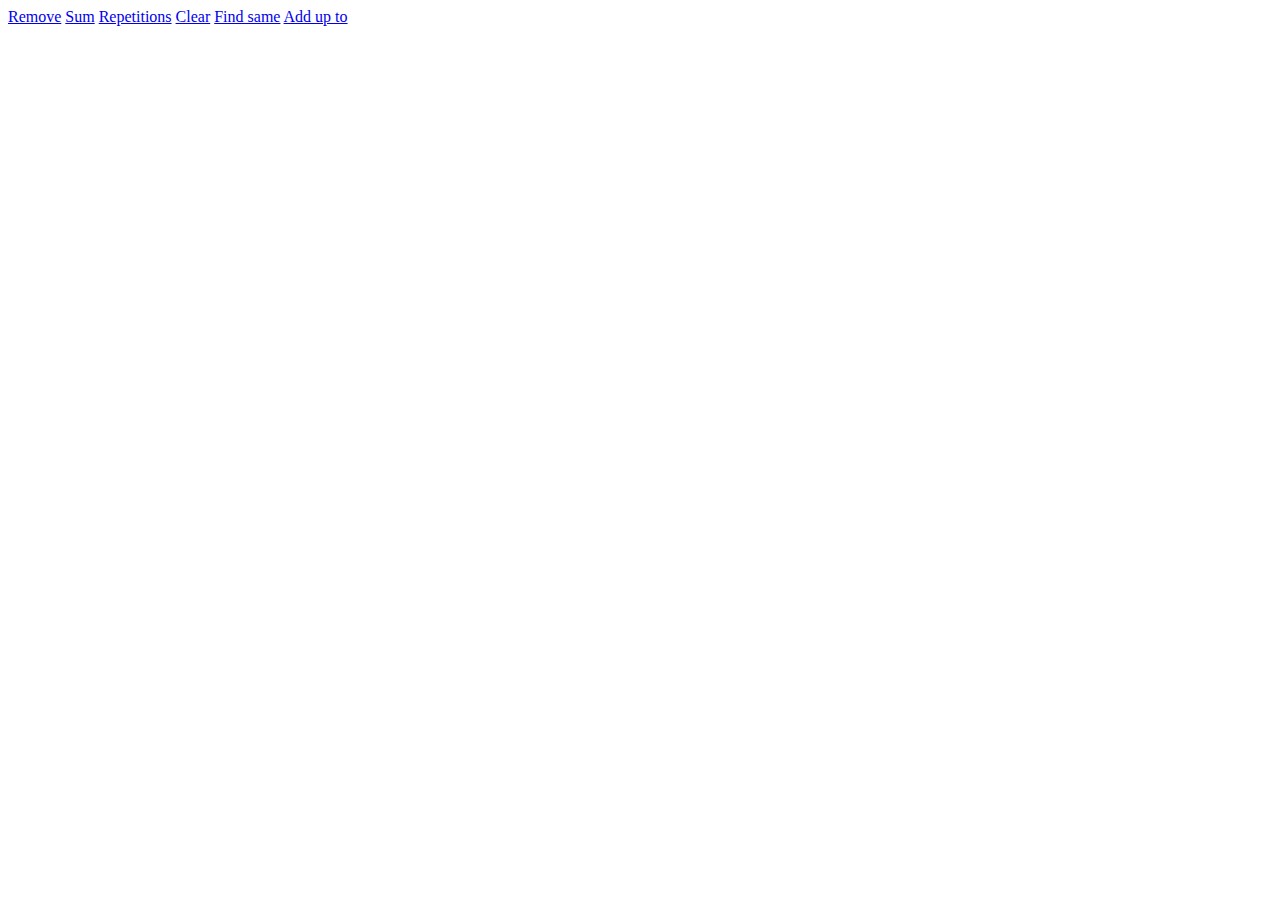
==== index.html @ 8dd32d8a "Links" ====
<!DOCTYPE html>
<html lang="en">

<head>
    <meta charset="UTF-8">
    <meta name="viewport" content="width=device-width, initial-scale=1.0">
    <title>Document</title>
</head>

<body>
    <a href="Remove/index.html">Remove</a>
    <a href="Sum/index.html">Sum</a>
    <a href="Repetitions/index.html">Repetitions</a>
    <a href="Clear/index.html">Clear</a>
    <a href="FindSame/index.html">Find same</a>
    <a href="AddUpTo/index.html">Add up to</a>
    <script src="common.js"></script>
</body>

</html>
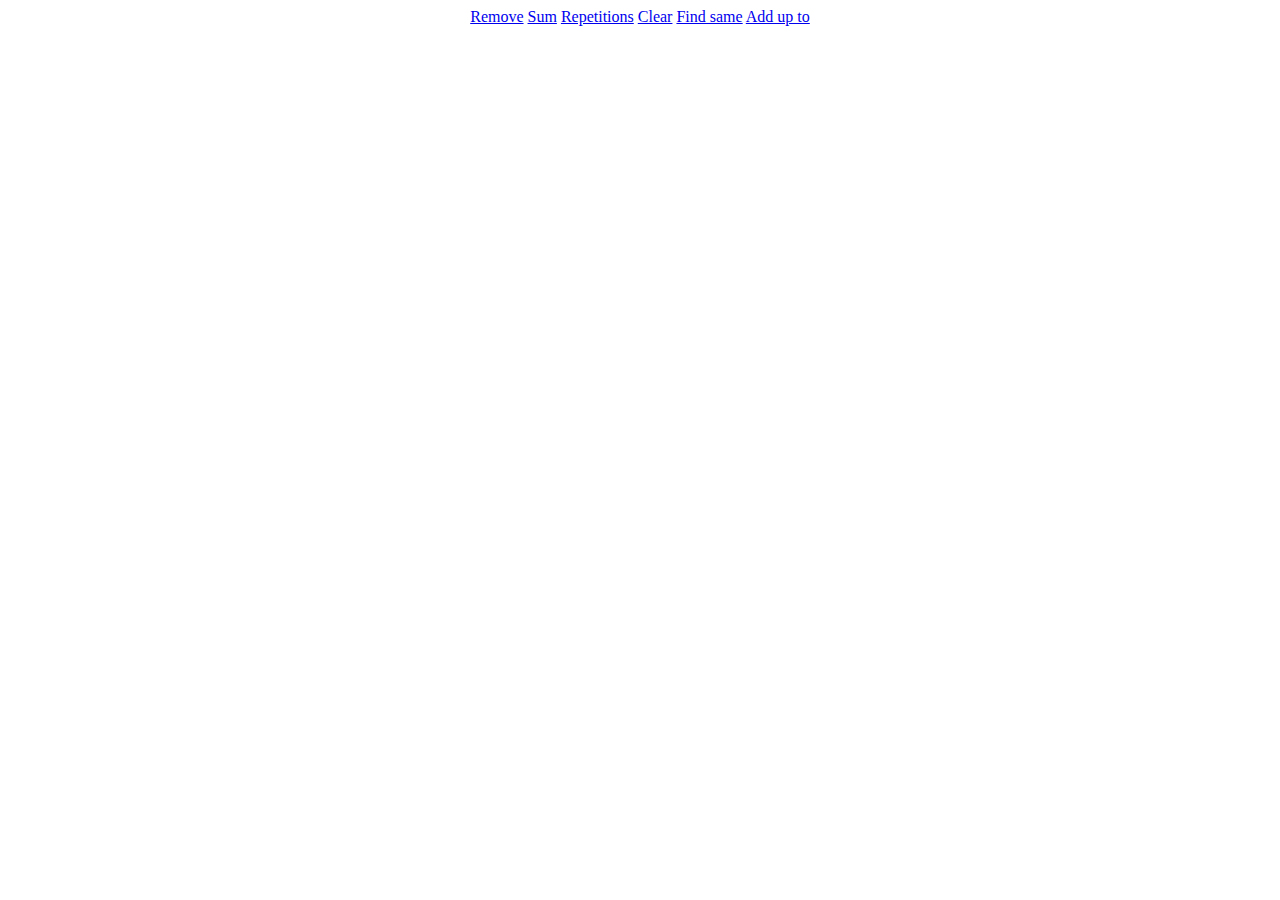
==== commit 91ccdfae: "Css" ====
--- a/index.html
+++ b/index.html
@@ -5,16 +5,18 @@
     <meta charset="UTF-8">
     <meta name="viewport" content="width=device-width, initial-scale=1.0">
     <title>Document</title>
+    <link rel="stylesheet" href="common.css">
 </head>
 
 <body>
-    <a href="Remove/index.html">Remove</a>
-    <a href="Sum/index.html">Sum</a>
-    <a href="Repetitions/index.html">Repetitions</a>
-    <a href="Clear/index.html">Clear</a>
-    <a href="FindSame/index.html">Find same</a>
-    <a href="AddUpTo/index.html">Add up to</a>
-    <script src="common.js"></script>
+    <div id="linksBox">
+        <a href="Remove/index.html">Remove</a>
+        <a href="Sum/index.html">Sum</a>
+        <a href="Repetitions/index.html">Repetitions</a>
+        <a href="Clear/index.html">Clear</a>
+        <a href="FindSame/index.html">Find same</a>
+        <a href="AddUpTo/index.html">Add up to</a>
+    </div>
 </body>
 
 </html>--- a/common.css
+++ b/common.css
@@ -0,0 +1,44 @@
+main {
+    display: grid;
+    grid-template-columns: repeat(19, 1fr);
+    margin-top: 10px;
+}
+
+header {
+    display: flex;
+    flex-direction: column;
+    justify-content: center;
+    align-items: center;
+}
+
+#firstInput {
+    padding: 6px;
+}
+
+#secondInput {
+    padding: 6px;
+}
+
+#grid {
+    width: 30px;
+    text-align: center;
+}
+
+#sum {
+    width: 70px;
+    text-align: center;
+}
+
+#longBox {
+    width: 500px;
+    text-align: center;
+}
+
+#add {
+    width: 80px;
+    text-align: center;
+}
+
+#linksBox {
+    text-align: center;
+}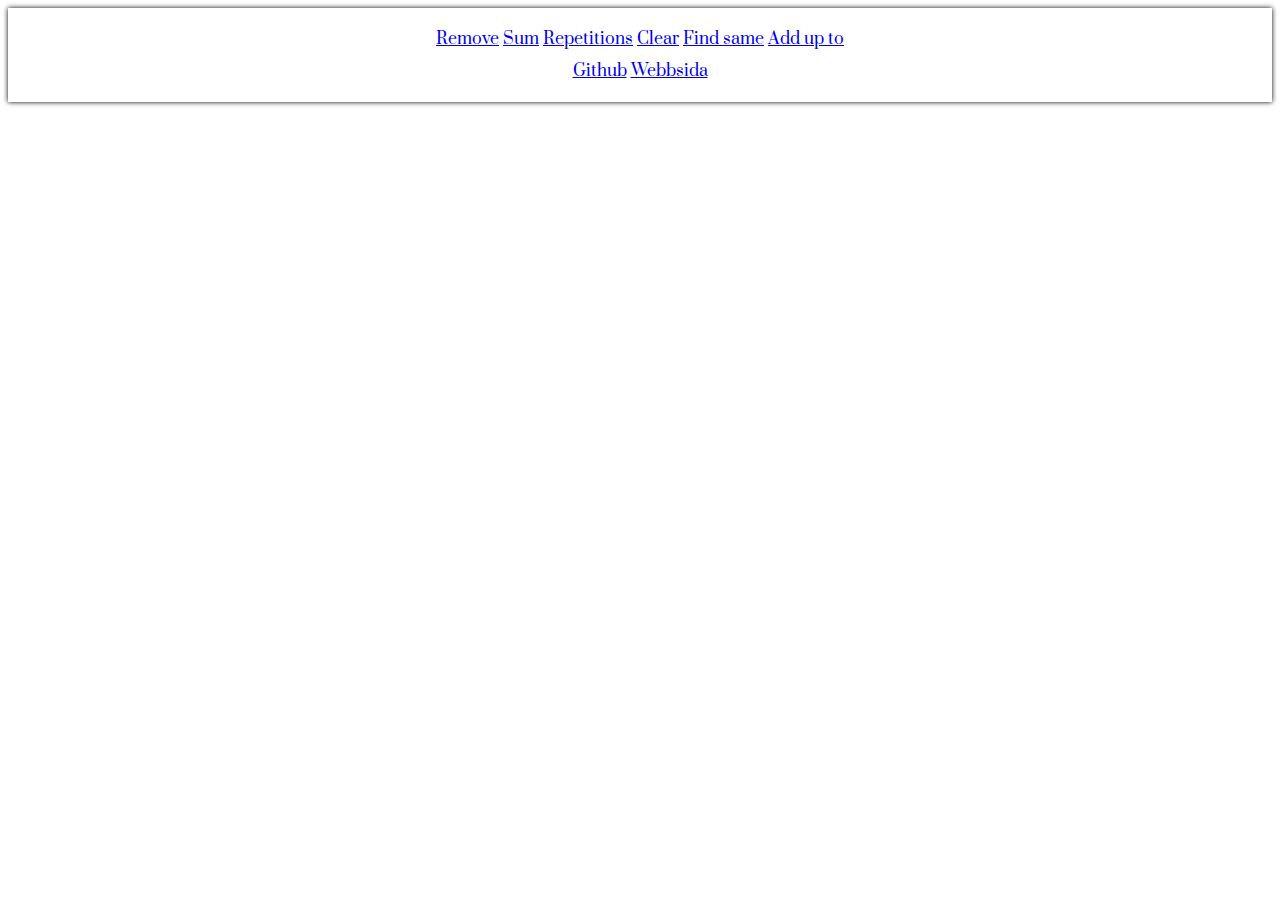
==== commit 68ca20c0: "Style" ====
--- a/index.html
+++ b/index.html
@@ -10,12 +10,18 @@
 
 <body>
     <div id="linksBox">
-        <a href="Remove/index.html">Remove</a>
-        <a href="Sum/index.html">Sum</a>
-        <a href="Repetitions/index.html">Repetitions</a>
-        <a href="Clear/index.html">Clear</a>
-        <a href="FindSame/index.html">Find same</a>
-        <a href="AddUpTo/index.html">Add up to</a>
+        <div>
+            <a href="Remove/index.html">Remove</a>
+            <a href="Sum/index.html">Sum</a>
+            <a href="Repetitions/index.html">Repetitions</a>
+            <a href="Clear/index.html">Clear</a>
+            <a href="FindSame/index.html">Find same</a>
+            <a href="AddUpTo/index.html">Add up to</a>
+        </div>
+        <div id="lowerLinks">
+            <a href="https://github.com/Sebastianrosberg/DDU2-Projekt">Github</a>
+            <a href="https://webshare.mah.se/aq3404/projekt/">Webbsida</a>
+        </div>
     </div>
 </body>
 
--- a/common.css
+++ b/common.css
@@ -9,14 +9,13 @@
     flex-direction: column;
     justify-content: center;
     align-items: center;
+    box-shadow: 0px 0px 2px black;
+    padding: 10px;
+    background-color: burlywood;
 }
 
-#firstInput {
-    padding: 6px;
-}
-
-#secondInput {
-    padding: 6px;
+body {
+    font-family: prata;
 }
 
 #grid {
@@ -24,21 +23,17 @@
     text-align: center;
 }
 
-#sum {
-    width: 70px;
+#linksBox {
     text-align: center;
+    box-shadow: 0px 0px 5px black;
+    padding: 20px;
 }
 
-#longBox {
-    width: 500px;
-    text-align: center;
+#lowerLinks {
+    padding-top: 10px;
 }
 
-#add {
-    width: 80px;
-    text-align: center;
-}
-
-#linksBox {
-    text-align: center;
+@font-face {
+    font-family: prata;
+    src: url(Font/Prata-Regular.ttf);
 }